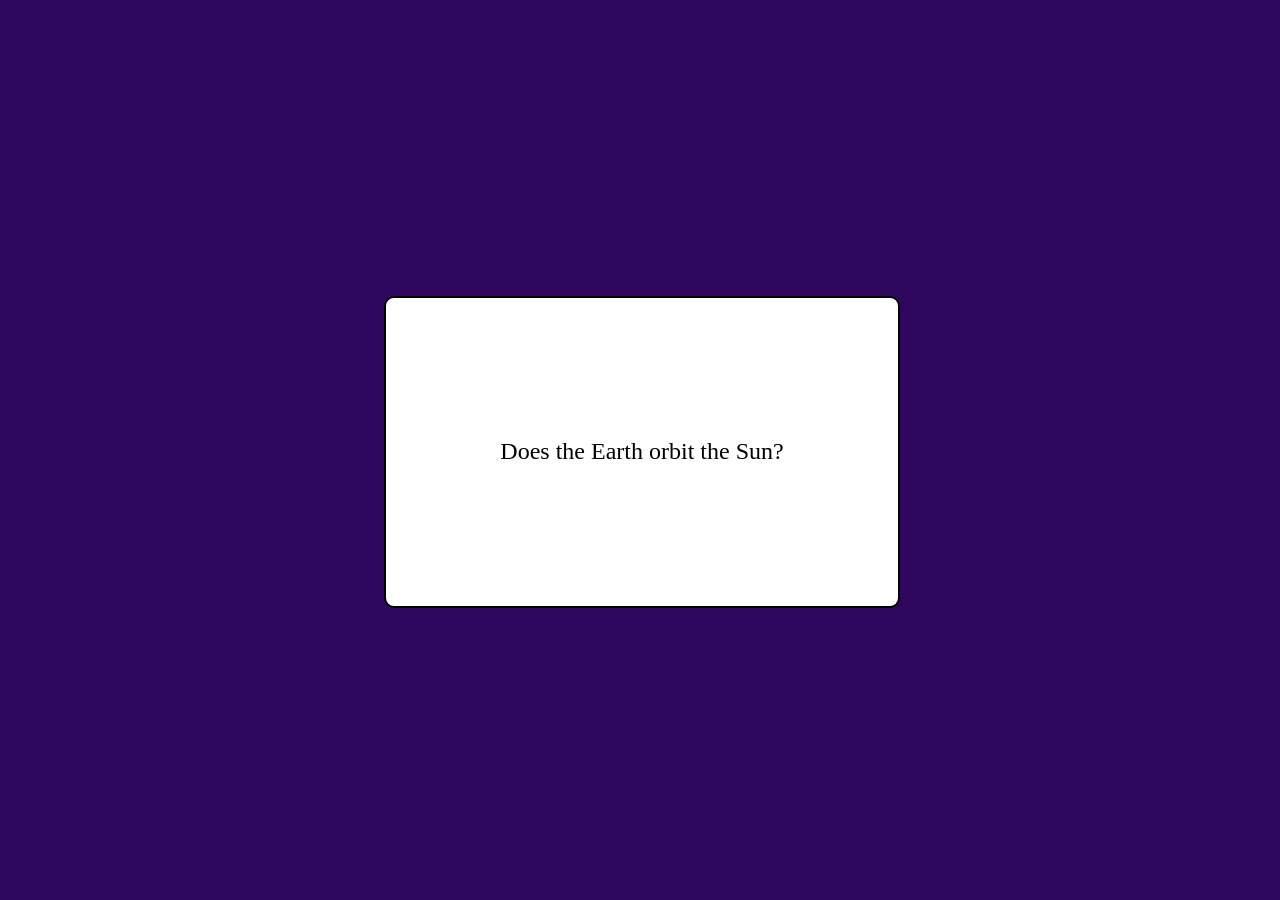
==== index.html @ b21d9c7c "Add Flipping You can now click on the card to flip it. If you're looking at the term, you see the an" ====
<!DOCTYPE html>
<html>

<head>
  <meta charset="utf-8">
  <meta name="viewport" content="width=device-width">
  <title>Flashcards</title>
  <link href="style.css" rel="stylesheet" type="text/css" />
</head>

<body>
  <div id="flashcard">
    <span id="flashcard-text"></span>
    <button id="flip-card-button" onclick="flipCard()"></button>
  </div>
  <script src="script.js"></script>
</body>

</html>
---- style.css ----
html {
  height: 100%;
  width: 100%;
}

body {
  background-color: #30075f;
  margin: 0;
}

#flashcard {
  --height: min(45vh, calc(3 / 5 * 40vw));
  --width: min(40vw, calc(5 / 3 * 45vh));
  position: absolute;
  top: calc((100vh - var(--height)) / 2);
  left: calc((100vw - var(--width)) / 2);
  height: var(--height);
  width: var(--width);
  border: 2px solid black;
  border-radius: 10px;
  background-color: white;
}

#flashcard-text {
  position: absolute;
  top: 0;
  left: 0;
  display: flex;
  justify-content: center;
  align-items: center;
  width: 100%;
  height: 100%;
  margin: 0;
  font-size: 24px;
}

#flip-card-button {
  position: absolute;
  top: 0;
  left: 0;
  width: 100%;
  height: 100%;
  background: transparent;
  padding: 0;
  border: 0;
}
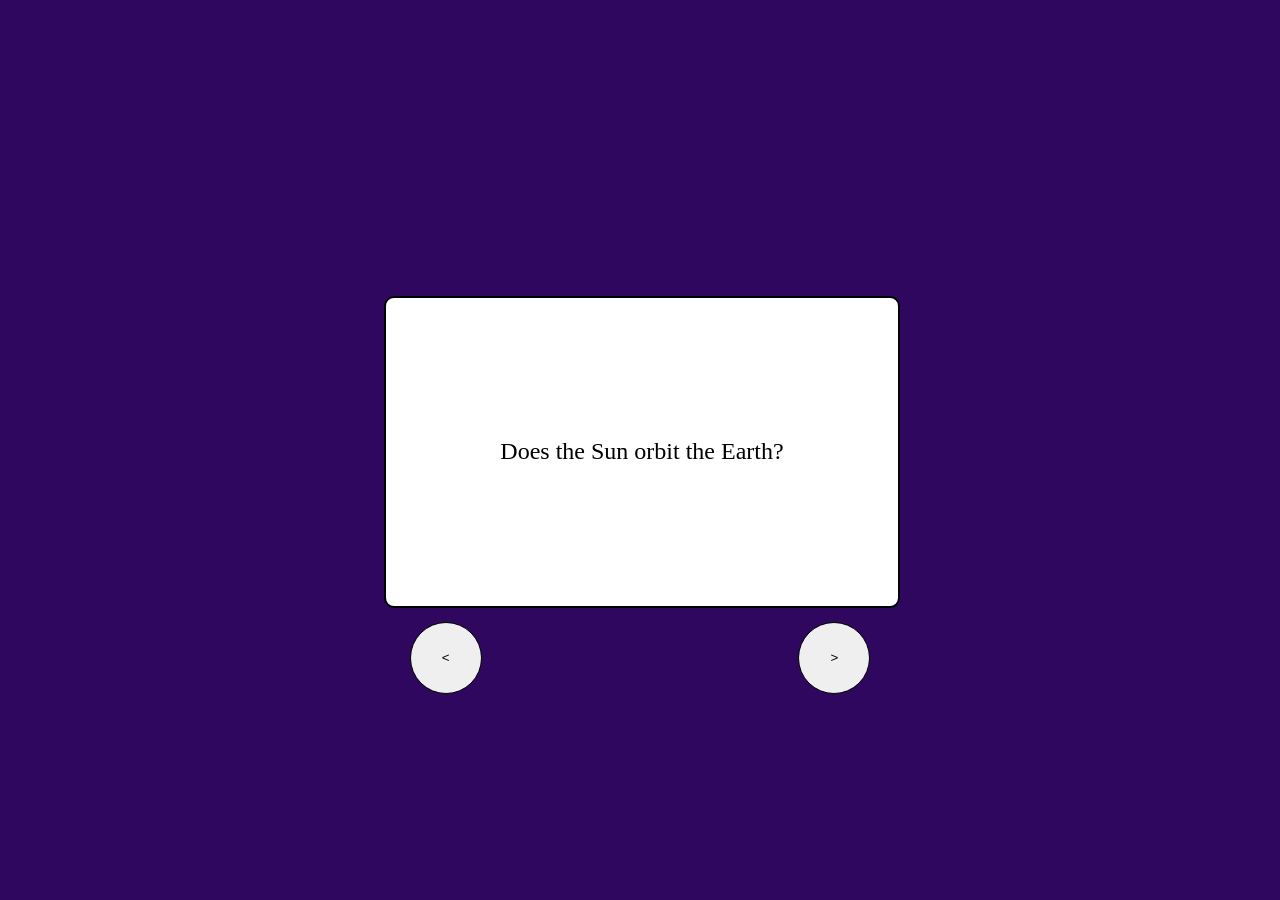
==== commit 34280c0a: "Add Previous and Next Buttons Added buttons that take you to the next or previous flashcard. If you " ====
--- a/index.html
+++ b/index.html
@@ -13,6 +13,10 @@
     <span id="flashcard-text"></span>
     <button id="flip-card-button" onclick="flipCard()"></button>
   </div>
+  <div id="button-row">
+    <button class="button-row-button" id="prev-button" onclick="prevCard()"><</button>
+    <button class="button-row-button" id="next-button" onclick="nextCard()">></button>
+  </div>
   <script src="script.js"></script>
 </body>
 
--- a/style.css
+++ b/style.css
@@ -1,3 +1,8 @@
+:root {
+  --flashcard-height: min(45vh, calc(3 / 5 * 40vw));
+  --flashcard-width: min(40vw, calc(5 / 3 * 45vh));
+}
+
 html {
   height: 100%;
   width: 100%;
@@ -9,13 +14,11 @@
 }
 
 #flashcard {
-  --height: min(45vh, calc(3 / 5 * 40vw));
-  --width: min(40vw, calc(5 / 3 * 45vh));
   position: absolute;
-  top: calc((100vh - var(--height)) / 2);
-  left: calc((100vw - var(--width)) / 2);
-  height: var(--height);
-  width: var(--width);
+  left: calc((100vw - var(--flashcard-width)) / 2);
+  top: calc((100vh - var(--flashcard-height)) / 2);
+  width: var(--flashcard-width);
+  height: var(--flashcard-height);
   border: 2px solid black;
   border-radius: 10px;
   background-color: white;
@@ -43,4 +46,30 @@
   background: transparent;
   padding: 0;
   border: 0;
+  border-radius: 10px;
+}
+
+#button-row {
+  position: absolute;
+  left: calc((100vw - var(--flashcard-width)) / 2);
+  bottom: calc((100vh - var(--flashcard-height)) / 2 - 10vh);
+  width: var(--flashcard-width);
+  height: 8vh;
+}
+
+.button-row-button {
+  position: absolute;
+  width: 8vh;
+  height: 8vh;
+  border-radius: 4vh;
+  border: 1px solid black;
+  padding: 0;
+}
+
+#prev-button {
+  left: 2vw;
+}
+
+#next-button {
+  right: 2vw;
 }
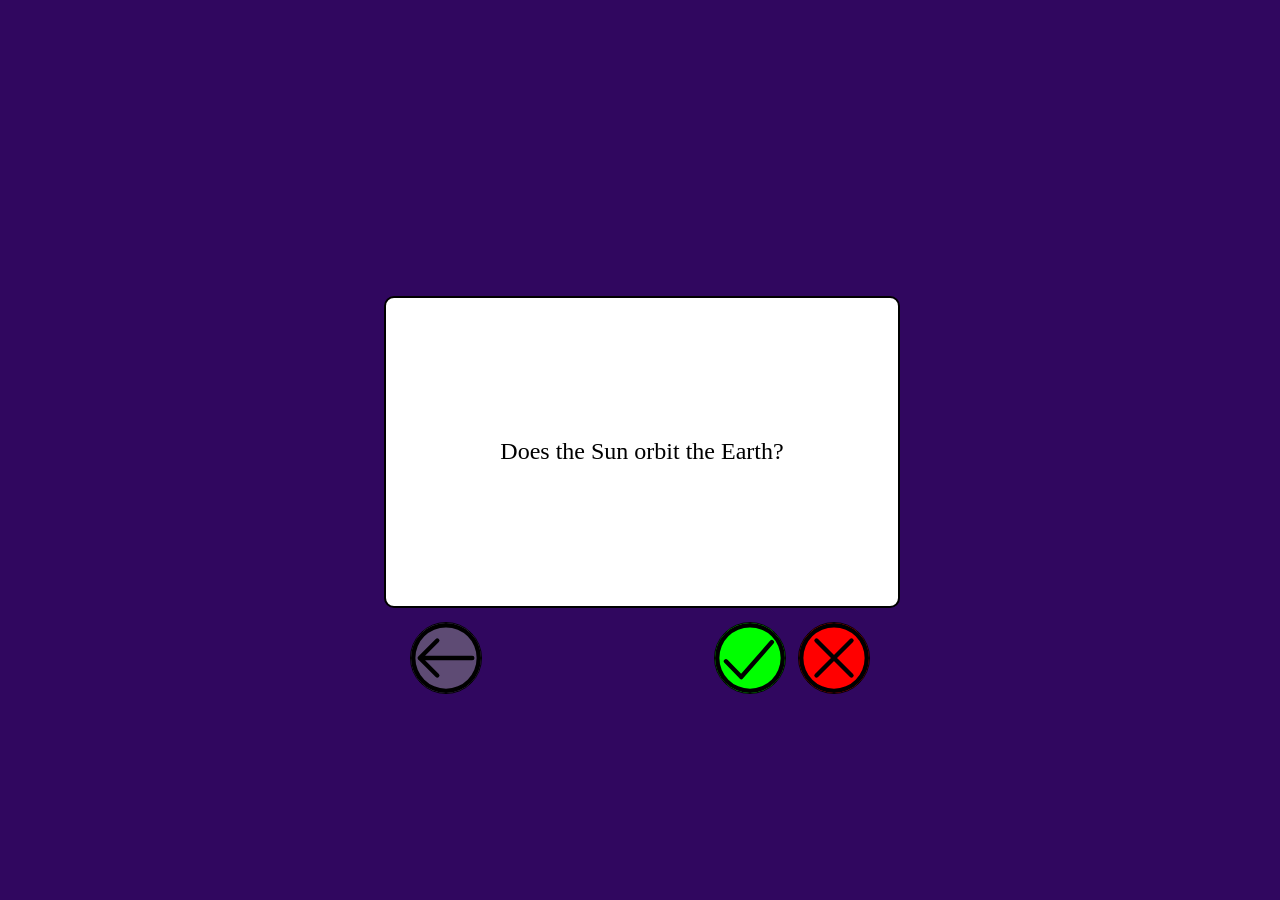
==== commit 2aaebfcc: "Add Correct And Wrong Buttons Now when you're looking at the most recent flashcard, you see a button" ====
--- a/index.html
+++ b/index.html
@@ -14,8 +14,18 @@
     <button id="flip-card-button" onclick="flipCard()"></button>
   </div>
   <div id="button-row">
-    <button class="button-row-button" id="prev-button" onclick="prevCard()"><</button>
-    <button class="button-row-button" id="next-button" onclick="nextCard()">></button>
+    <button class="button-row-button" id="prev-button" onclick="prevCard()">
+      <img src="images/prev-button.svg" class="button-image"/>
+    </button>
+    <button class="button-row-button" id="next-button" onclick="nextCard()">
+      <img src="images/next-button.svg" class="button-image"/>
+    </button>
+    <button class="button-row-button" id="correct-button" onclick="generateNewCard()">
+      <img src="images/correct-button.svg" class="button-image"/>
+    </button>
+    <button class="button-row-button" id="wrong-button" onclick="generateNewCard()">
+      <img src="images/wrong-button.svg" class="button-image"/>
+    </button>
   </div>
   <script src="script.js"></script>
 </body>
--- a/style.css
+++ b/style.css
@@ -64,6 +64,24 @@
   border-radius: 4vh;
   border: 1px solid black;
   padding: 0;
+  background-color: white;
+}
+
+.button-row-button:hover {
+  background-color: #ddd;
+}
+
+.button-row-button:active {
+  background-color: #aaa;
+}
+
+.button-row-button:disabled {
+  background-color: #8888;
+}
+
+.button-image {
+  width: 100%;
+  height: 100%;
 }
 
 #prev-button {
@@ -72,4 +90,42 @@
 
 #next-button {
   right: 2vw;
+}
+
+#correct-button {
+  right: calc(3vw + 8vh);
+  background-color: #0f0;
+}
+
+#correct-button:hover {
+  background-color: #0d0;
+}
+
+#correct-button:active {
+  background-color: #0a0;
+}
+
+#correct-button:disabled {
+  background-color: #0808;
+}
+
+#wrong-button {
+  right: 2vw;
+  background-color: #f00;
+}
+
+#wrong-button:hover {
+  background-color: #d00;
+}
+
+#wrong-button:active {
+  background-color: #a00;
+}
+
+#wrong-button:disabled {
+  background-color: #8008;
+}
+
+[visible="false"] {
+  display: none;
 }
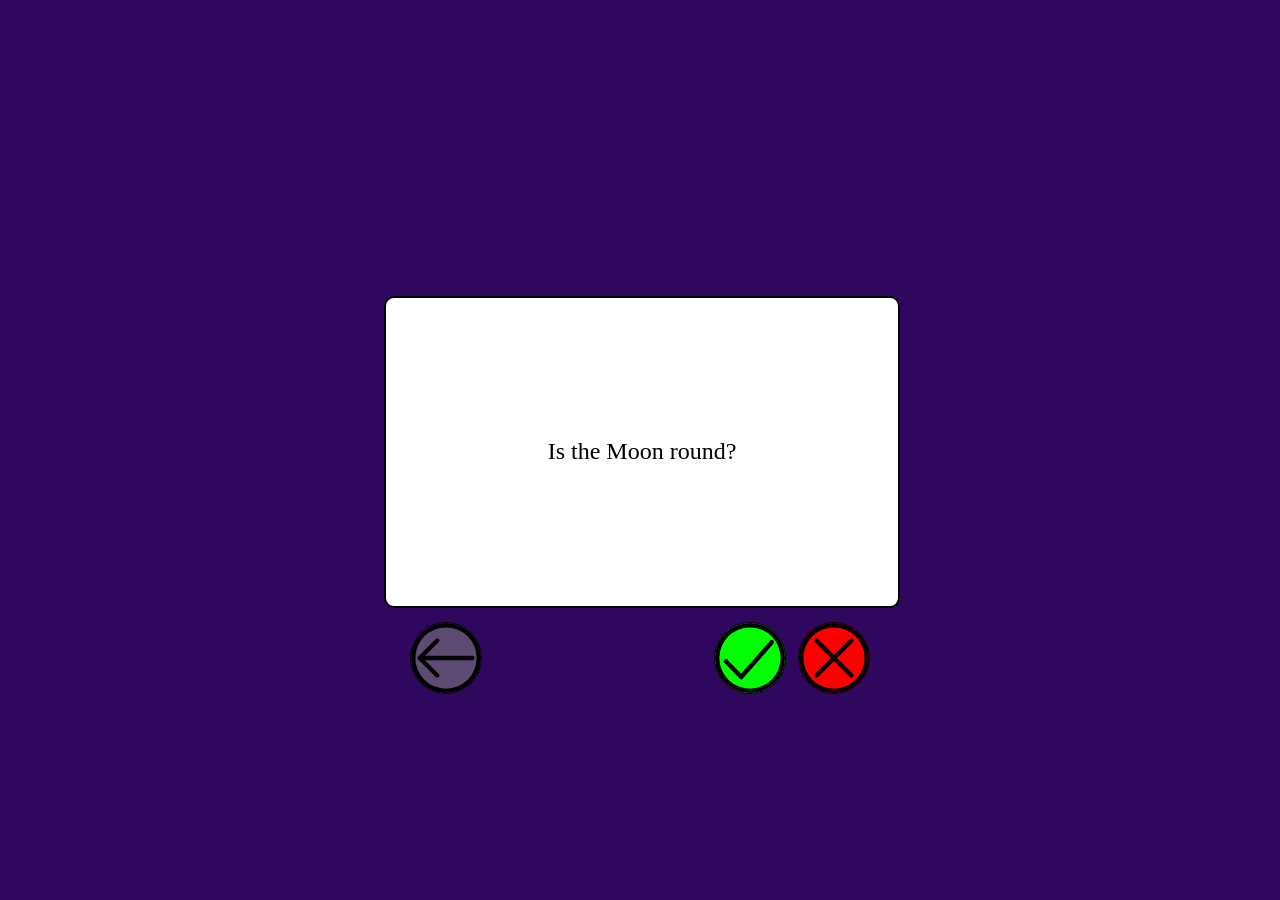
==== commit 73baea22: "Make Repeated Cards Always Incorrect Repeated cards are now pulled from the list of cards you most r" ====
--- a/index.html
+++ b/index.html
@@ -20,10 +20,10 @@
     <button class="button-row-button" id="next-button" onclick="nextCard()">
       <img src="images/next-button.svg" class="button-image"/>
     </button>
-    <button class="button-row-button" id="correct-button" onclick="generateNewCard()">
+    <button class="button-row-button" id="correct-button" onclick="correct()">
       <img src="images/correct-button.svg" class="button-image"/>
     </button>
-    <button class="button-row-button" id="wrong-button" onclick="generateNewCard()">
+    <button class="button-row-button" id="wrong-button" onclick="incorrect()">
       <img src="images/wrong-button.svg" class="button-image"/>
     </button>
   </div>
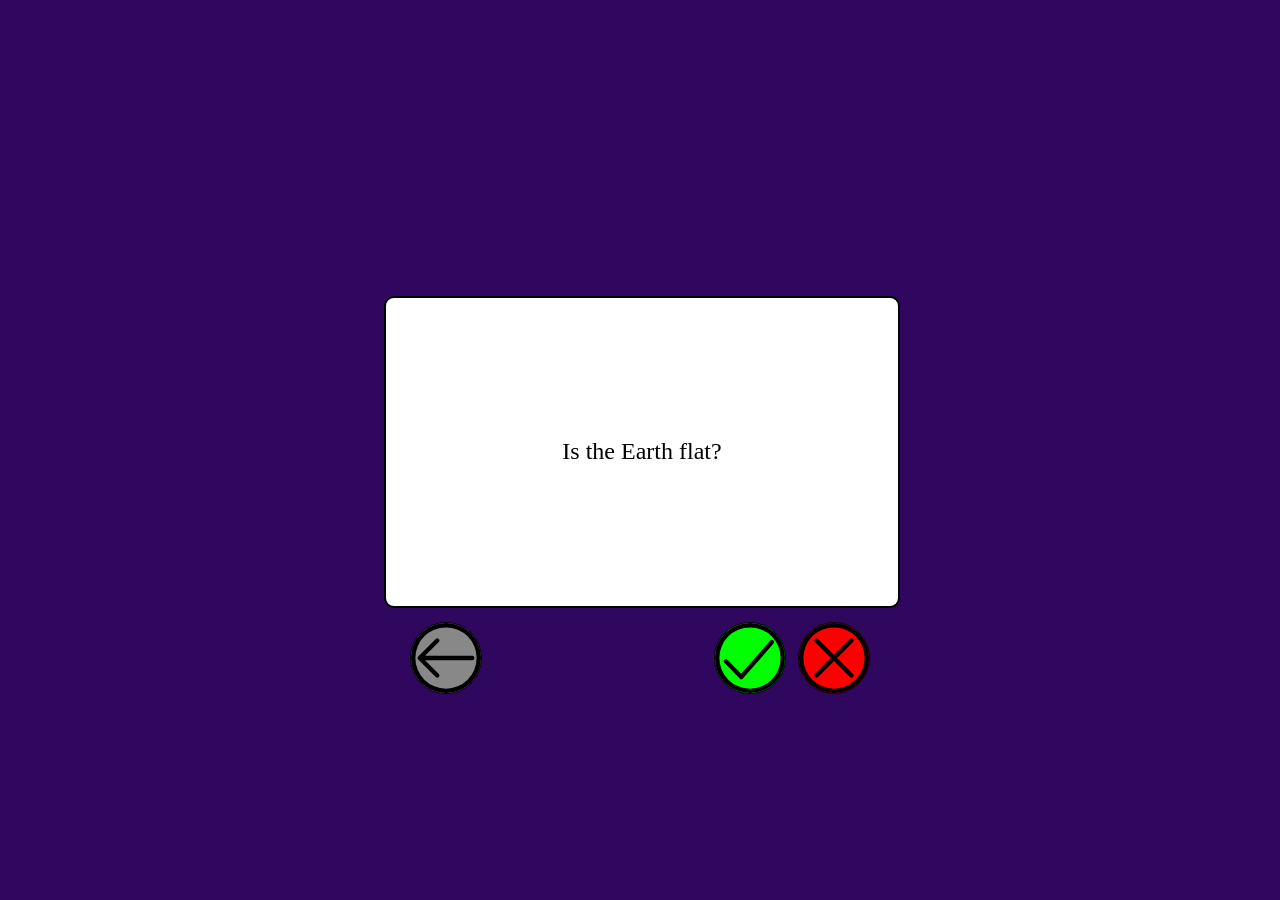
==== commit 30628e22: "Add Reclassify Button Added button to swap classification of most recent guess. If you go back one c" ====
--- a/index.html
+++ b/index.html
@@ -20,10 +20,13 @@
     <button class="button-row-button" id="next-button" onclick="nextCard()">
       <img src="images/next-button.svg" class="button-image"/>
     </button>
-    <button class="button-row-button" id="correct-button" onclick="correct()">
+    <button class="button-row-button" id="correct-button" onclick="correct()" color="green">
       <img src="images/correct-button.svg" class="button-image"/>
     </button>
-    <button class="button-row-button" id="wrong-button" onclick="incorrect()">
+    <button class="button-row-button" id="wrong-button" onclick="incorrect()" color="red">
+      <img src="images/wrong-button.svg" class="button-image"/>
+    </button>
+    <button class="button-row-button" id="reclassify-button" onclick="reclassifyPrevious()" color="red">
       <img src="images/wrong-button.svg" class="button-image"/>
     </button>
   </div>
--- a/style.css
+++ b/style.css
@@ -64,19 +64,44 @@
   border-radius: 4vh;
   border: 1px solid black;
   padding: 0;
-  background-color: white;
-}
 
-.button-row-button:hover {
-  background-color: #ddd;
-}
+  background-color: #fff;
+  &[color = "green"] {
+    background-color: #0f0;
+  }
+  &[color = "red"] {
+    background-color: #f00;
+  }
 
-.button-row-button:active {
-  background-color: #aaa;
-}
+  &:hover {
+    background-color: #ddd;
+    &[color = "green"] {
+      background-color: #0d0;
+    }
+    &[color = "red"] {
+      background-color: #d00;
+    }
+  }
 
-.button-row-button:disabled {
-  background-color: #8888;
+  &:active {
+    background-color: #aaa;
+    &[color = "green"] {
+      background-color: #0a0;
+    }
+    &[color = "red"] {
+      background-color: #a00;
+    }
+  }
+
+  &:disabled {
+    background-color: #888;
+    &[color = "green"] {
+      background-color: #080;
+    }
+    &[color = "red"] {
+      background-color: #800;
+    }
+  }
 }
 
 .button-image {
@@ -94,36 +119,14 @@
 
 #correct-button {
   right: calc(3vw + 8vh);
-  background-color: #0f0;
-}
-
-#correct-button:hover {
-  background-color: #0d0;
-}
-
-#correct-button:active {
-  background-color: #0a0;
-}
-
-#correct-button:disabled {
-  background-color: #0808;
 }
 
 #wrong-button {
   right: 2vw;
-  background-color: #f00;
 }
 
-#wrong-button:hover {
-  background-color: #d00;
-}
-
-#wrong-button:active {
-  background-color: #a00;
-}
-
-#wrong-button:disabled {
-  background-color: #8008;
+#reclassify-button {
+  right: calc(3vw + 8vh);
 }
 
 [visible="false"] {
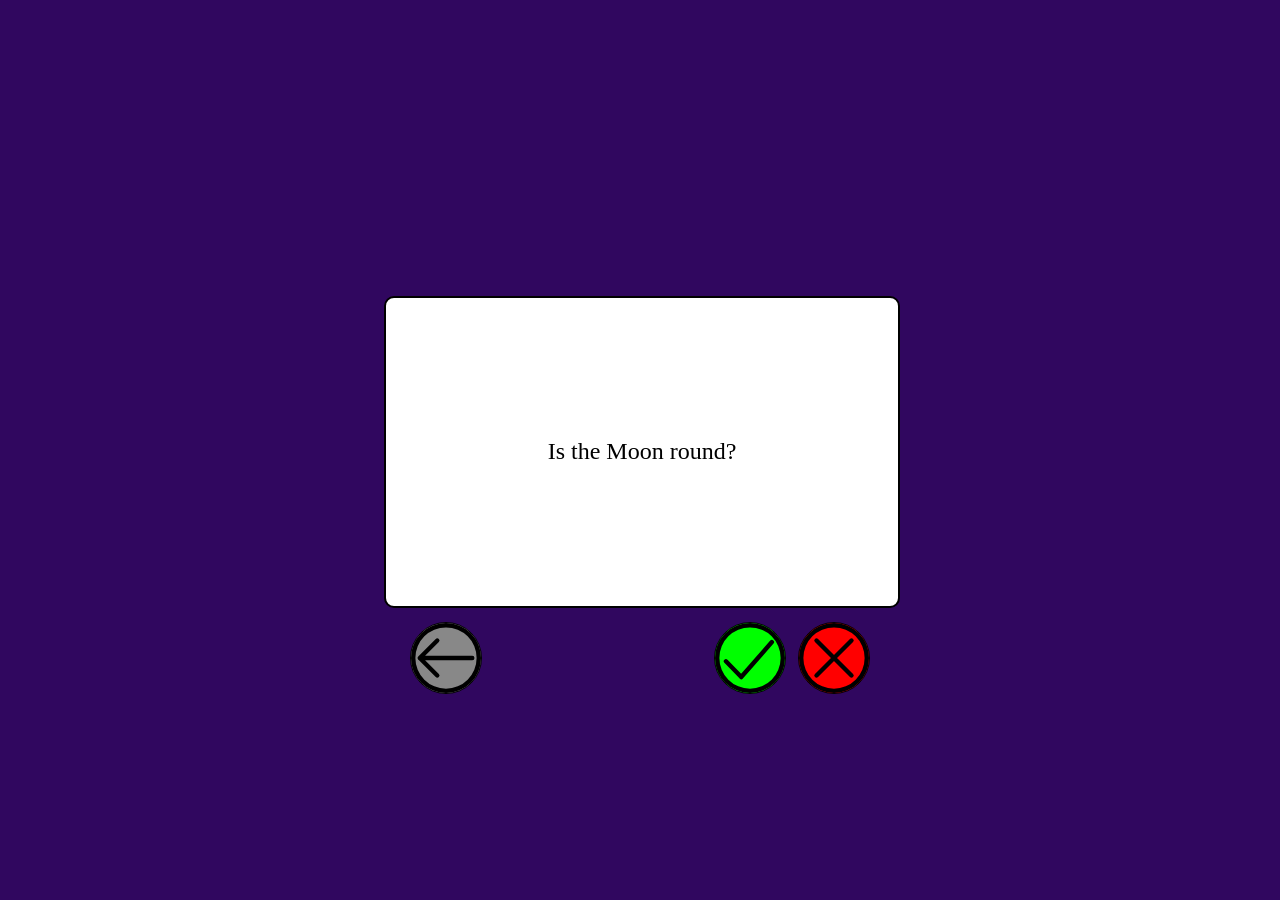
==== commit 1e239467: "Moved Page To Folder Moved index.html and script.js to the folder "cards" The index.html in the base" ====
--- a/index.html
+++ b/index.html
@@ -4,33 +4,18 @@
 <head>
   <meta charset="utf-8">
   <meta name="viewport" content="width=device-width">
-  <title>Flashcards</title>
+  <title>Flashcards (Home)</title>
   <link href="style.css" rel="stylesheet" type="text/css" />
+  <base href="./"/>
 </head>
 
 <body>
-  <div id="flashcard">
-    <span id="flashcard-text"></span>
-    <button id="flip-card-button" onclick="flipCard()"></button>
-  </div>
-  <div id="button-row">
-    <button class="button-row-button" id="prev-button" onclick="prevCard()">
-      <img src="images/prev-button.svg" class="button-image"/>
-    </button>
-    <button class="button-row-button" id="next-button" onclick="nextCard()">
-      <img src="images/next-button.svg" class="button-image"/>
-    </button>
-    <button class="button-row-button" id="correct-button" onclick="correct()" color="green">
-      <img src="images/correct-button.svg" class="button-image"/>
-    </button>
-    <button class="button-row-button" id="wrong-button" onclick="incorrect()" color="red">
-      <img src="images/wrong-button.svg" class="button-image"/>
-    </button>
-    <button class="button-row-button" id="reclassify-button" onclick="reclassifyPrevious()" color="red">
-      <img src="images/wrong-button.svg" class="button-image"/>
-    </button>
-  </div>
   <script src="script.js"></script>
+  <script>
+    const a = document.createElement('a');
+    a.href = "cards/index.html";
+    a.click();
+  </script>
 </body>
 
 </html>
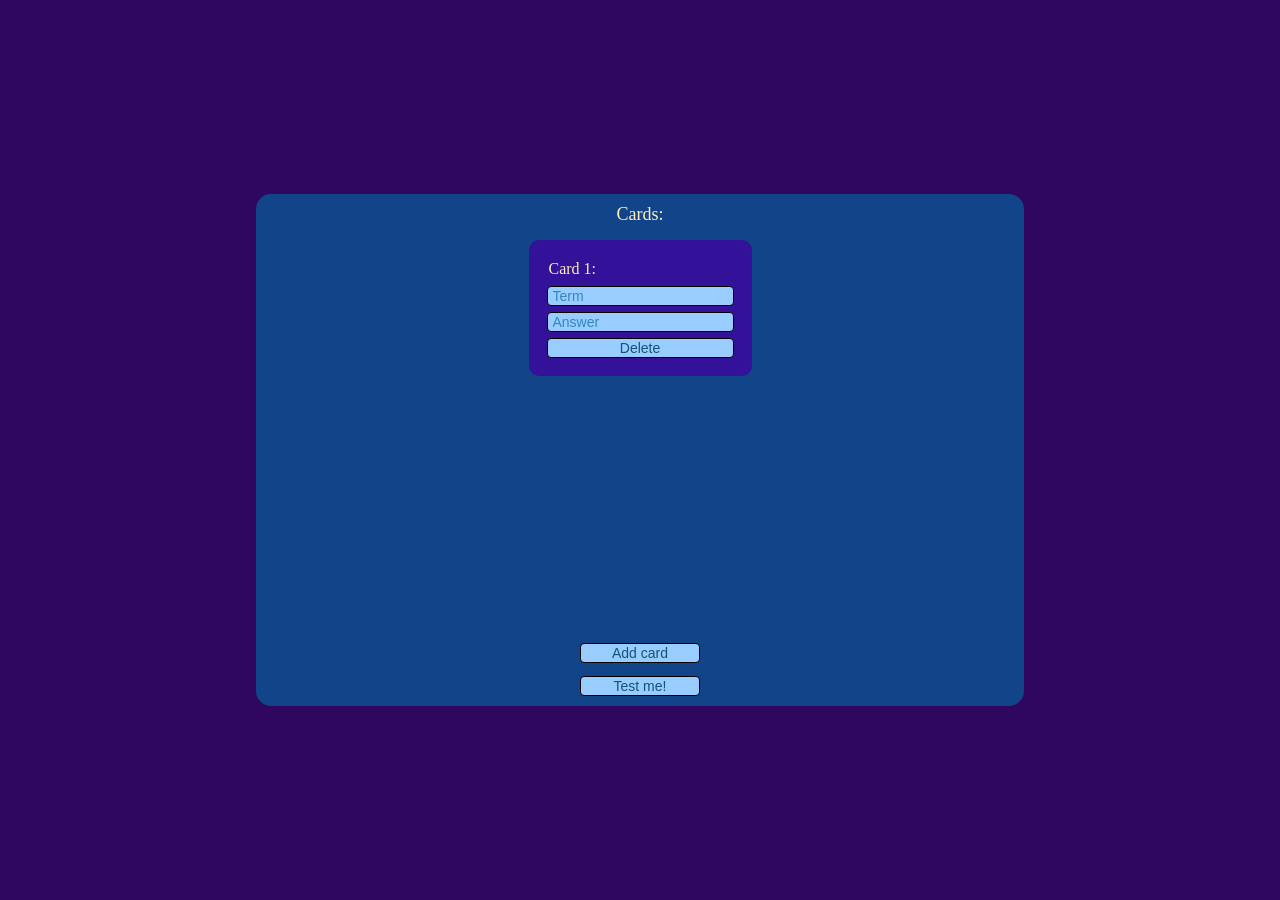
==== commit 916ec70f: "Connect Pages To Set Creation Page Made root redirect to set creation page. Made a button on set cre" ====
--- a/index.html
+++ b/index.html
@@ -5,15 +5,14 @@
   <meta charset="utf-8">
   <meta name="viewport" content="width=device-width">
   <title>Flashcards (Home)</title>
+  <base href="./"/>
   <link href="style.css" rel="stylesheet" type="text/css" />
-  <base href="./"/>
 </head>
 
 <body>
-  <script src="script.js"></script>
   <script>
     const a = document.createElement('a');
-    a.href = "cards/index.html";
+    a.href = "set_creation/index.html";
     a.click();
   </script>
 </body>
--- a/style.css
+++ b/style.css
@@ -1,6 +1,10 @@
 :root {
+  --flashcard-width: min(40vw, calc(5 / 3 * 45vh));
   --flashcard-height: min(45vh, calc(3 / 5 * 40vw));
-  --flashcard-width: min(40vw, calc(5 / 3 * 45vh));
+  --stats-width: min(80vw, calc(5 / 2 * 70vh));
+  --stats-height: min(70vh, calc(2 / 3 * 80vw));
+  --cards-list-panel-width: min(60vw, calc(5 / 2 * 80vh));
+  --cards-list-panel-height: min(80vh, calc(2 / 3 * 60vw));
 }
 
 html {
@@ -22,22 +26,242 @@
   border: 2px solid black;
   border-radius: 10px;
   background-color: white;
-}
-
-#flashcard-text {
+  padding: 10px;
+}
+
+#stats-area {
+  position: absolute;
+  left: calc((100vw - var(--stats-width)) / 2);
+  top: calc((100vh - var(--stats-height)) / 2);
+  width: var(--stats-width);
+  height: var(--stats-height);
+  background-color: #148;
+  border-radius: 15px;
+}
+
+#guess-counts-chart-area {
+  position: absolute;
+  left: 0;
+  top: 39px;
+  width: calc(34% - 30px);
+  height: calc(100% - 64px);
+  background-color: #319;
+  border-radius: 0 0 0 15px;
+  padding: 15px 15px 10px;
+  display: flex;
+  flex-direction: column;
+  justify-content: center;
+  align-items: center;
+}
+
+#average-guess-count-bar {
+  position: absolute;
+  left: 15px;
+  top: -34px;
+  width: calc(100% - 30px);
+  height: 34px;
+  background-color: #518;
+  border-radius: 15px 0 0 0;
+  margin: -5px -15px;
+  padding: 5px 15px;
+  display: flex;
+  justify-content: flex-start;
+  align-items: center;
+  font-size: 18px;
+  color: #feb;
+}
+
+#guess-count-frequency-label {
+  margin: 8px;
+  display: flex;
+  justify-content: center;
+  align-items: center;
+  font-size: 18px;
+  color: #feb;
+}
+
+#cards-to-focus-on-area {
+  position: absolute;
+  right: 0;
+  top: 39px;
+  width: calc(66% - 30px);
+  height: calc(100% - 64px);
+  padding: 15px 15px 10px;
+}
+
+#cards-to-focus-on-label-bar {
+  position: absolute;
+  left: 15px;
+  top: -34px;
+  width: calc(100% - 30px);
+  height: 34px;
+  margin: -5px -15px;
+  padding: 5px 15px;
+  display: flex;
+  justify-content: center;
+  align-items: center;
+  font-size: 18px;
+  color: #feb;
+}
+
+.guess-count-bar {
+  --height: 10;
+  --margin: 3.5;
+  display: flex;
+  width: 100%;
+  height: calc(var(--height) * 1%);
+  margin: calc(var(--margin) * 1%) 0;
+  flex-direction: row;
+  justify-content: flex-start;
+  align-items: center;
+}
+
+.guess-count-bar-label {
+  height: 100%;
+  font-size: 18px;
+  display: flex;
+  justify-content: center;
+  align-items: center;
+  color: #feb;
+  margin-right: 8px;
+}
+
+.guess-count-bar-bg {
+  flex-grow: 1;
+  height: 100%;
+  border-radius: 10px;
+  background-color: #9cf;
+}
+
+.guess-count-bar-fg {
+  --percent: 0;
+  flex-grow: 1;
+  width: calc(var(--percent) * 1%);
+  height: 100%;
+  border-radius: 10px;
+  background-color: #38b;
+}
+
+#retry-set-button {
+  position: absolute;
+  left: calc((100vw - var(--stats-width)) / 2 + 5vw);
+  top: calc(var(--stats-height) / 2 + 51vh);
+}
+
+#new-set-button {
+  position: absolute;
+  right: calc((100vw - var(--stats-width)) / 2 + 5vw);
+  top: calc(var(--stats-height) / 2 + 51vh);
+}
+
+#cards-list-panel {
+  position: absolute;
+  left: calc((100vw - var(--cards-list-panel-width)) / 2);
+  top: calc((100vh - var(--cards-list-panel-height)) / 2);
+  width: var(--cards-list-panel-width);
+  height: var(--cards-list-panel-height);
+  display: flex;
+  flex-direction: column;
+  align-items: center;
+  border-radius: 15px;
+  background-color: #148;
+}
+
+#cards-list-label {
+  justify-content: center;
+  align-items: center;
+  font-size: 18px;
+  color: #feb;
+  margin: 10px 0px;
+}
+
+#cards-list {
+  display: flex;
+  flex-grow: 1;
+  width: stretch;
+  height: stretch;
+  margin-left: 15px;
+  margin-right: 15px;
+  margin-bottom: 15px;
+  overflow-y: auto;
+  flex-direction: column;
+  justify-content: flex-start;
+  align-items: center;
+}
+
+.card-edit {
+  width: stretch;
+  height: fit-content;
+  margin-top: 5px;
+  margin-bottom: 5px;
+  padding: 15px;
+  border-radius: 10px;
+  background-color: #319;
+  display: flex;
+  flex-direction: column;
+  align-items: left;
+  justify-content: center;
+}
+
+.card-edit-label {
+  margin: 5px;
+  color: #feb;
+  font-size: 16px;
+}
+
+#add-card-edit-button, #test-me-button {
+  margin-bottom: 10px;
+}
+
+.flashcard-mini {
+  width: stretch;
+  max-width: 40%;
+  max-height: 40%;
+  aspect-ratio: 5 / 3;
+  border: 2px solid black;
+  border-radius: 10px;
+  background-color: white;
+
+  &[position] {
+    position: absolute;
+  }
+  &[position ~= "left"] {
+    left: 2.5%;
+  }
+  &[position ~= "right"] {
+    right: 2.5%;
+  }
+  &[position ~= "top"] {
+    top: 2.5%;
+  }
+  &[position ~= "bottom"] {
+    bottom: 2.5%;
+  }
+  &[position = "center"] {
+    top: 50%;
+    left: 50%;
+    transform: translateX(-50%) translateY(-50%);
+  }
+  & >.flashcard-text {
+    font-size: 18px;
+  }
+}
+
+.flashcard-text {
   position: absolute;
   top: 0;
   left: 0;
   display: flex;
   justify-content: center;
   align-items: center;
-  width: 100%;
-  height: 100%;
-  margin: 0;
+  text-align: center;
+  width: calc(100% - 20px);
+  height: calc(100% - 20px);
+  margin: 10px;
   font-size: 24px;
 }
 
-#flip-card-button {
+.flip-card-button {
   position: absolute;
   top: 0;
   left: 0;
@@ -129,6 +353,47 @@
   right: calc(3vw + 8vh);
 }
 
+.default-button {
+  min-width: 120px;
+  margin: 3px;
+  border: 1px solid black;
+  border-radius: 4px;
+  padding-left: 5px;
+  padding-right: 5px;
+  font-size: 14px;
+  color: #157;
+  background-color: #9cf;
+  
+  &:hover {
+    background-color: #5ad;
+  }
+  &:active {
+    background-color: #38b;
+    color: black;
+  }
+  &:disabled {
+    background-color: #157;
+    color: black;
+  }
+}
+
+input[type="text"] {
+  margin: 3px;
+  border: 1px solid black;
+  border-radius: 4px;
+  padding-left: 5px;
+  padding-right: 5px;
+  font-size: 14px;
+  color: #157;
+  background-color: #9cf;
+  &:focus {
+    outline: transparent;
+  }
+  &::placeholder {
+    color: #38b;
+  }
+}
+
 [visible="false"] {
   display: none;
 }
